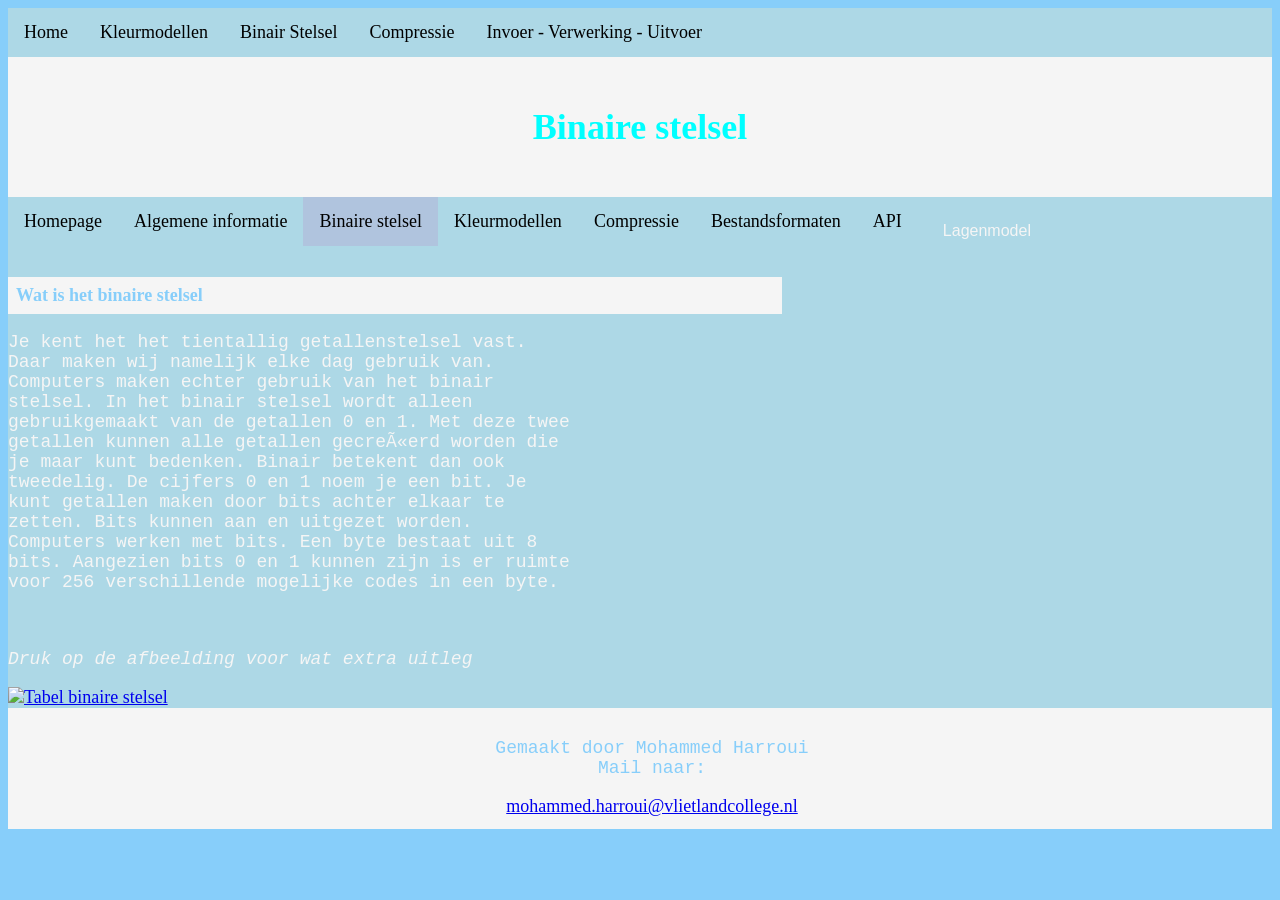
==== Binair stelsel.html @ 4b5d0971 "." ====
<!DOCTYPE html> <!-- Dit vertelt de browser dat dit een HTML-pagina is. -->
<html><!--Begin van mijn homepagina-->
<head><!--Begin head-->
    <title>Kleurmodellen</title>
<link rel="stylesheet" href="opmaak.css"> <!--Dit is de hoe css is gekoppeld met mijn index html-->
</head><!--Einde head-->
<body class="index">

<!--Dit is me menubalk-->
    <ul class="menu">
        <li><a href="index.html">Home</a></li><!--Link die je naar mijn homepagina stuurt-->
        <li><a href="kleurmodellen.html">Kleurmodellen</a></li><!--Link die je naar mijn kleurmodellen uitleg stuurt-->
        <li><a href="Binair stelsel.html">Binair Stelsel</a></li><!--Link die je naar mijn binairstelsel uitleg stuurt-->
        <li><a href="compressie.html">Compressie</a></li><!--Link die je naar mijn compressie uitleg stuurt-->
        <li><a href="IUV.html">Invoer - Verwerking - Uitvoer</a></li><!--Link die je naar mijn IUV stuurt-->
    </ul>

<!DOCTYPE html> <!--Binaire stelsel-->
<html> <!--html element-->
  <head>
    <link rel="stylesheet" href="/layout.css">
    <link rel="shortcut icon" type="x-icon" href="/Afbeeldingen map/logovanjohnbazaicon.PNG">
    <title>Binaire stelsel</title><!-- Dit is de titel van de site -->  
    <meta charset="utf-8">
    <meta name="vieuwport" content="width=device-width, initial-scale=1.0"> <!--Hiermee maak ik de site mobielvriendelijk-->
  </head>
  <body id="body2"><!--Hiermee link ik de header naar het css bestand-->

    <div class="header"><!--Hiermee link ik de header naar het css bestand-->
      <h1>Binaire stelsel</h1><!--Titel van de header -->  
  </div>

  <ul><!--Hiermee maak ik een menu aan -->
    <li><a href="/index.html">Homepage</a></li><!--Link naar homepage -->
    <li><a href="/Html/algemeneinformatie.html">Algemene informatie</a></li><!--Link naar algemene informatie pagina -->
    <li><a class="active" href="/Html/binairestelsel.html">Binaire stelsel</a></li><!--Link naar binaire stelsel pagina-->
    <li><a href="/Html/kleurmodellen.html">Kleurmodellen</a></li><!--Link naar kleurmodellen pagina -->
    <li><a href="/Html/compressie.html">Compressie</a></li><!--Link naar compressie pagina -->
    <li><a href="/Html/bestandsformaten.html">Bestandsformaten</a></li><!--Link naar bestandsformaten pagina-->
    <li><a href="/Html/api.html">API</a></li><!--Link naar API -->

    <div class="dropdown">
     <button class="dropbtn">Lagenmodel
     </button>
      <div class="dropdown-content">
          <li><a href="3-lagenmodel.html">Het 3-lagenmodel</a></li>
          <li><a href="fysiekelaag.html">Fysieke laag</a></li>
          <li><a href="logischelaag.html">Logische laag</a></li>
          <li><a href="toepassingslaag.html">Toepassingslaag</a></li>
      </div>
    </div> 
    <iframe src="https://games.penjee.com/binary-bonanza/game.php" width="700" height="440" frameborder="no" scrolling="no" style="float:right;"></iframe><!--Hier heb ik een spelletje genaamd binary bonanza in deze paginagezet --> 

    <h1 id="paragraaf2">Wat is het binaire stelsel</h1><!--Hiermee geef ik deze aliniea een kopje-->
     <p><!--Hiermee maak ik een paragraaf aan--> 
      Je kent het het tientallig getallenstelsel vast. Daar maken wij namelijk elke dag gebruik van. 
      Computers maken echter gebruik van het binair stelsel. In het binair stelsel wordt alleen gebruikgemaakt van de getallen 0 en 1. 
      Met deze twee getallen kunnen alle getallen gecreëerd worden die je maar kunt bedenken. Binair betekent dan ook tweedelig. 
     
      De cijfers 0 en 1 noem je een bit. Je kunt getallen maken door bits achter elkaar te zetten. Bits kunnen aan en uitgezet worden.
      Computers werken met bits. Een byte bestaat uit 8 bits. Aangezien bits 0 en 1 kunnen zijn is er ruimte voor 256 
      verschillende mogelijke codes in een byte.       
     </p>     

     <br><!--Hiermee geef ik een stukje break tussen de paragraaf en afbeelding-->
    
     <p><i> Druk op de afbeelding voor wat extra uitleg</i></p><!--Hiermee heb ik een schuingedrukte tekst-->
     <a href="https://www.techtarget.com/whatis/definition/bit-binary-digit"> <!--Hiermee heb ik een linkje van een website gelinkt met deze afbeelding-->
     <img src="/Afbeeldingen map/binairstelsel.png" alt="Tabel binaire stelsel" target="_blank" width="600" height="400"><!--Hiermee heb ik een afbeelding in deze site geplakt -->
     </a>

     <footer class="footer"><!--Hiermee maak ik een footer aan-->
      <p>
      Gemaakt door Mohammed Harroui
      <br>
      Mail naar:
      </p>
      <a href="mailto:mohammed.harroui@vlietlandcollege.nl">mohammed.harroui@vlietlandcollege.nl
      </a><!--Hiermee laat ik zien wie de maker van deze site is + een mail link -->
    </footer>

  </body>
</html>
---- opmaak.css ----
ul {
  list-style-type: none;
  margin: 0;
  padding: 0;
  overflow: hidden;
  background-color: #317cec;
}

ul li {
  float: center;
}

ul li a {
  display: block;
  color: rgb(0, 0, 0);
  text-align: center;
  padding: 14px 16px;
  text-decoration: none;
}

ul li a:hover {
  background-color: #1b031b;
}

h1 {
    color:aqua;


}/* algemene content van een site in de vorm van een body*/
body{
  background-color: lightskyblue; /* achtergrond kleur in de body*/ 
  font-family: "Times New Roman", Times, serif; /* lettertype in de body*/
  font-size: large; /* lettergrootte in de body*/
  color: whitesmoke; /* tekstkleur in de body*/
}

/* hiermee maak je een menu*/
ul {
  list-style-type: none;
  overflow: hidden; /* Als de tekst te groot is in de specifieke gebied waarin het zich bevindt zorgt de overflow er voor wat ermee gaat gebeuren.*/
  background-color: lightblue; /* achtergrondkleur van menu */
}

/* lijst item */
li {
  float: left; /* positie van iets en in dit geval is het links */
}

/* Styling van het menu*/
li a {
  display: block; /* display zorgt voor de weergave van een element*/
  color: white; /* tekst kleur van menu*/
  text-align: center; /* positie van tekst*/
  padding: 25px; /* ruimte rondom de inhoud van een element*/
  text-decoration: none; /* tekst decoratie*/
}

/* pagina in menu waar je niet op bent*/
li a:hover:not(.active) {
  background-color: #111; /* achtergrondkleur */ 
}

/* pagina in menu waar je op bent*/
.active { 
  background-color: lightsteelblue; /* achtergrondkleur */ 
}

/* lettertype in paragrafen */
p {
  font-family: "Lucida Console", "Courier New", monospace; /* lettertype*/
}

/* header*/
.header {
  background-color: whitesmoke; /* achtergrond kleur van header*/
  text-align: center; /* positie van tekst*/
  padding: 25px; /* ruimte rondom de inhoud van een element*/
  color: lightskyblue; /* tekst kleur van header*/
}

/* footer met relatieve positie*/
.footer { 
  background-color: whitesmoke; /* achtergrond kleur van footer*/
  padding: 12px; /* ruimte rondom de inhoud van een element*/ 
  text-align: center; /* positie van tekst*/
  color: lightskyblue; /* tekst kleur van footer*/
  position: relative; /* positie van footer*/ 
  width: 100%; /* breedte van footer*/
  left: 1; /* ruimte naar de linkerkant*/
}

/* paragraaf met breedte van 100%*/
.paragraaf {
  padding: 8px; /* ruimte rondom de inhoud van een element*/  
  color: lightskyblue; /* tekst kleur van paragraaf*/
  background-color: whitesmoke; /* achtergrondkleur van paragraaf*/
  font-family: "Times New Roman", Times, serif; /* lettertype*/
  font-size: large; /* lettergrootte*/
}

/* paragraaf met breedte van 60%*/
#paragraaf2 {
  padding: 8px; /* ruimte rondom de inhoud van een element*/
  color: lightskyblue; /* tekst kleur van paragraaf*/
  background-color: whitesmoke; /* achtergrondkleur van paragraaf*/
  font-family: "Times New Roman", Times, serif; /* lettertype*/
  font-size: large; /* lettergrootte*/
  width: 60%; /* breedte van paragraaf*/
}
 
.dropbtn {
  background-color: lightblue;
  color: whitesmoke;
  padding: 25px;
  font-size: 16px;
  border: none;
}

.dropdown {
  position: relative;
  display: inline-block;
}

.dropdown-content {
  display: none;
  position: absolute;
  background-color:lightblue;
  min-width: 160px;
  box-shadow: 0px 8px 16px 0px rgba(0,0,0,0.2);
  z-index: 1;
}

dropdown-content a {
  color: black;
  padding: 25px;
  text-decoration: none;
  display: block;
}

.dropdown-content a:hover {              
  background-color:lightblue;
  color: whitesmoke;
}

.dropdown:hover .dropdown-content {
  display: block;
}
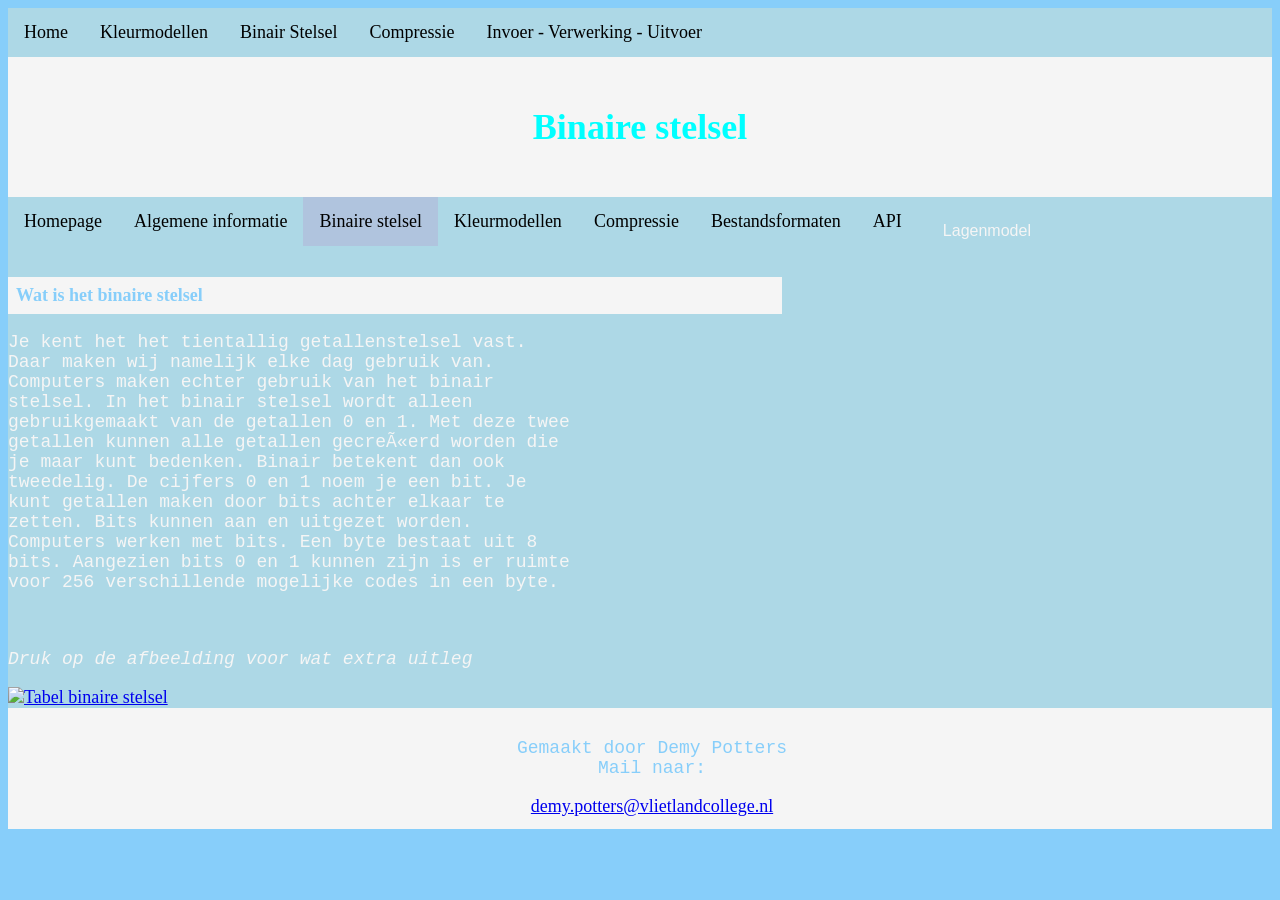
==== commit bdd27d0d: "Update footer author and email contact" ====
--- a/Binair stelsel.html
+++ b/Binair stelsel.html
@@ -71,13 +71,13 @@
 
      <footer class="footer"><!--Hiermee maak ik een footer aan-->
       <p>
-      Gemaakt door Mohammed Harroui
+      Gemaakt door Demy Potters
       <br>
       Mail naar:
       </p>
-      <a href="mailto:mohammed.harroui@vlietlandcollege.nl">mohammed.harroui@vlietlandcollege.nl
+      <a href="mailto:demy.potters@vlietlandcollege.nl">demy.potters@vlietlandcollege.nl
       </a><!--Hiermee laat ik zien wie de maker van deze site is + een mail link -->
     </footer>
 
   </body>
-</html>+</html>
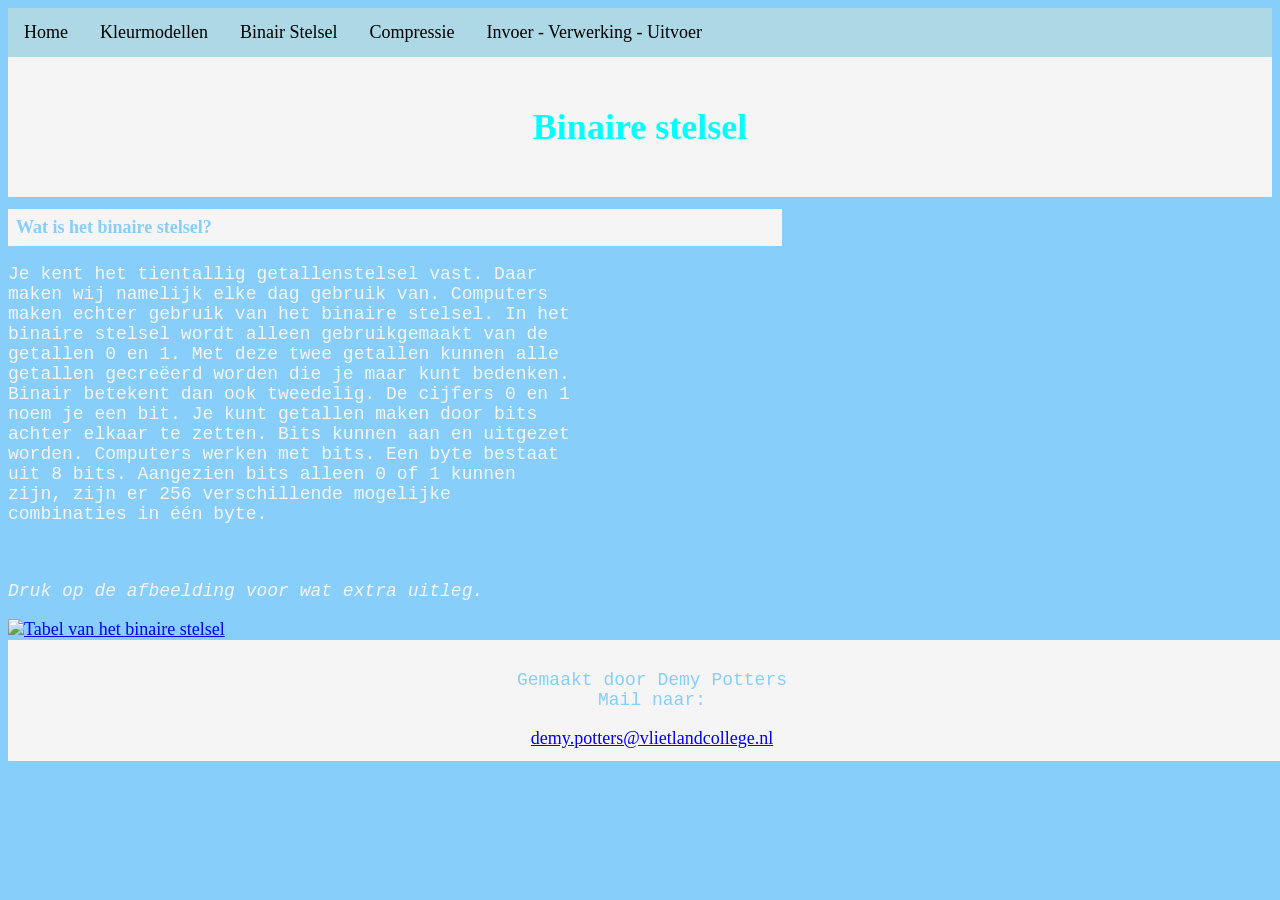
==== commit 6fea1198: "." ====
--- a/Binair stelsel.html
+++ b/Binair stelsel.html
@@ -1,83 +1,82 @@
-<!DOCTYPE html> <!-- Dit vertelt de browser dat dit een HTML-pagina is. -->
-<html><!--Begin van mijn homepagina-->
-<head><!--Begin head-->
-    <title>Kleurmodellen</title>
-<link rel="stylesheet" href="opmaak.css"> <!--Dit is de hoe css is gekoppeld met mijn index html-->
-</head><!--Einde head-->
+<!DOCTYPE html>
+<html lang="nl">
+
+<head>
+    <meta charset="utf-8">
+    <meta name="viewport" content="width=device-width, initial-scale=1.0">
+    <title>Binaire stelsel</title>
+
+    <link rel="stylesheet" href="opmaak.css">
+    <link rel="shortcut icon" type="image/x-icon" href="/Afbeeldingen map/logovanjohnbazaicon.PNG">
+</head>
+
 <body class="index">
 
-<!--Dit is me menubalk-->
+    <!-- Menubalk -->
     <ul class="menu">
-        <li><a href="index.html">Home</a></li><!--Link die je naar mijn homepagina stuurt-->
-        <li><a href="kleurmodellen.html">Kleurmodellen</a></li><!--Link die je naar mijn kleurmodellen uitleg stuurt-->
-        <li><a href="Binair stelsel.html">Binair Stelsel</a></li><!--Link die je naar mijn binairstelsel uitleg stuurt-->
-        <li><a href="compressie.html">Compressie</a></li><!--Link die je naar mijn compressie uitleg stuurt-->
-        <li><a href="IUV.html">Invoer - Verwerking - Uitvoer</a></li><!--Link die je naar mijn IUV stuurt-->
+        <li><a href="index.html">Home</a></li>
+        <li><a href="kleurmodellen.html">Kleurmodellen</a></li>
+        <li><a href="Binair stelsel.html">Binair Stelsel</a></li>
+        <li><a href="compressie.html">Compressie</a></li>
+        <li><a href="IUV.html">Invoer - Verwerking - Uitvoer</a></li>
     </ul>
 
-<!DOCTYPE html> <!--Binaire stelsel-->
-<html> <!--html element-->
-  <head>
-    <link rel="stylesheet" href="/layout.css">
-    <link rel="shortcut icon" type="x-icon" href="/Afbeeldingen map/logovanjohnbazaicon.PNG">
-    <title>Binaire stelsel</title><!-- Dit is de titel van de site -->  
-    <meta charset="utf-8">
-    <meta name="vieuwport" content="width=device-width, initial-scale=1.0"> <!--Hiermee maak ik de site mobielvriendelijk-->
-  </head>
-  <body id="body2"><!--Hiermee link ik de header naar het css bestand-->
+    <!-- Header -->
+    <div class="header">
+        <h1>Binaire stelsel</h1>
+    </div>
 
-    <div class="header"><!--Hiermee link ik de header naar het css bestand-->
-      <h1>Binaire stelsel</h1><!--Titel van de header -->  
-  </div>
+    <!-- Spelletje -->
+    <iframe
+        src="https://games.penjee.com/binary-bonanza/game.php"
+        width="700"
+        height="440"
+        frameborder="0"
+        scrolling="no"
+        style="float:right;">
+    </iframe>
 
-  <ul><!--Hiermee maak ik een menu aan -->
-    <li><a href="/index.html">Homepage</a></li><!--Link naar homepage -->
-    <li><a href="/Html/algemeneinformatie.html">Algemene informatie</a></li><!--Link naar algemene informatie pagina -->
-    <li><a class="active" href="/Html/binairestelsel.html">Binaire stelsel</a></li><!--Link naar binaire stelsel pagina-->
-    <li><a href="/Html/kleurmodellen.html">Kleurmodellen</a></li><!--Link naar kleurmodellen pagina -->
-    <li><a href="/Html/compressie.html">Compressie</a></li><!--Link naar compressie pagina -->
-    <li><a href="/Html/bestandsformaten.html">Bestandsformaten</a></li><!--Link naar bestandsformaten pagina-->
-    <li><a href="/Html/api.html">API</a></li><!--Link naar API -->
+    <h1 id="paragraaf2">Wat is het binaire stelsel?</h1>
 
-    <div class="dropdown">
-     <button class="dropbtn">Lagenmodel
-     </button>
-      <div class="dropdown-content">
-          <li><a href="3-lagenmodel.html">Het 3-lagenmodel</a></li>
-          <li><a href="fysiekelaag.html">Fysieke laag</a></li>
-          <li><a href="logischelaag.html">Logische laag</a></li>
-          <li><a href="toepassingslaag.html">Toepassingslaag</a></li>
-      </div>
-    </div> 
-    <iframe src="https://games.penjee.com/binary-bonanza/game.php" width="700" height="440" frameborder="no" scrolling="no" style="float:right;"></iframe><!--Hier heb ik een spelletje genaamd binary bonanza in deze paginagezet --> 
+    <p>
+        Je kent het tientallig getallenstelsel vast. Daar maken wij namelijk elke dag gebruik van.
+        Computers maken echter gebruik van het binaire stelsel. In het binaire stelsel wordt alleen
+        gebruikgemaakt van de getallen 0 en 1.
 
-    <h1 id="paragraaf2">Wat is het binaire stelsel</h1><!--Hiermee geef ik deze aliniea een kopje-->
-     <p><!--Hiermee maak ik een paragraaf aan--> 
-      Je kent het het tientallig getallenstelsel vast. Daar maken wij namelijk elke dag gebruik van. 
-      Computers maken echter gebruik van het binair stelsel. In het binair stelsel wordt alleen gebruikgemaakt van de getallen 0 en 1. 
-      Met deze twee getallen kunnen alle getallen gecreëerd worden die je maar kunt bedenken. Binair betekent dan ook tweedelig. 
-     
-      De cijfers 0 en 1 noem je een bit. Je kunt getallen maken door bits achter elkaar te zetten. Bits kunnen aan en uitgezet worden.
-      Computers werken met bits. Een byte bestaat uit 8 bits. Aangezien bits 0 en 1 kunnen zijn is er ruimte voor 256 
-      verschillende mogelijke codes in een byte.       
-     </p>     
+        Met deze twee getallen kunnen alle getallen gecreëerd worden die je maar kunt bedenken.
+        Binair betekent dan ook tweedelig.
 
-     <br><!--Hiermee geef ik een stukje break tussen de paragraaf en afbeelding-->
-    
-     <p><i> Druk op de afbeelding voor wat extra uitleg</i></p><!--Hiermee heb ik een schuingedrukte tekst-->
-     <a href="https://www.techtarget.com/whatis/definition/bit-binary-digit"> <!--Hiermee heb ik een linkje van een website gelinkt met deze afbeelding-->
-     <img src="/Afbeeldingen map/binairstelsel.png" alt="Tabel binaire stelsel" target="_blank" width="600" height="400"><!--Hiermee heb ik een afbeelding in deze site geplakt -->
-     </a>
+        De cijfers 0 en 1 noem je een bit. Je kunt getallen maken door bits achter elkaar te zetten.
+        Bits kunnen aan en uitgezet worden. Computers werken met bits.
 
-     <footer class="footer"><!--Hiermee maak ik een footer aan-->
-      <p>
-      Gemaakt door Demy Potters
-      <br>
-      Mail naar:
-      </p>
-      <a href="mailto:demy.potters@vlietlandcollege.nl">demy.potters@vlietlandcollege.nl
-      </a><!--Hiermee laat ik zien wie de maker van deze site is + een mail link -->
+        Een byte bestaat uit 8 bits. Aangezien bits alleen 0 of 1 kunnen zijn, zijn er 256
+        verschillende mogelijke combinaties in één byte.
+    </p>
+
+    <br>
+
+    <p><i>Druk op de afbeelding voor wat extra uitleg.</i></p>
+
+    <a href="https://www.techtarget.com/whatis/definition/bit-binary-digit" target="_blank">
+        <img
+            src="/Afbeeldingen map/binairstelsel.png"
+            alt="Tabel van het binaire stelsel"
+            width="600"
+            height="400">
+    </a>
+
+    <footer class="footer">
+        <p>
+            Gemaakt door Demy Potters
+            <br>
+            Mail naar:
+        </p>
+
+        <a href="mailto:demy.potters@vlietlandcollege.nl">
+            demy.potters@vlietlandcollege.nl
+        </a>
     </footer>
 
-  </body>
-</html>
+</body>
+
+</html>
